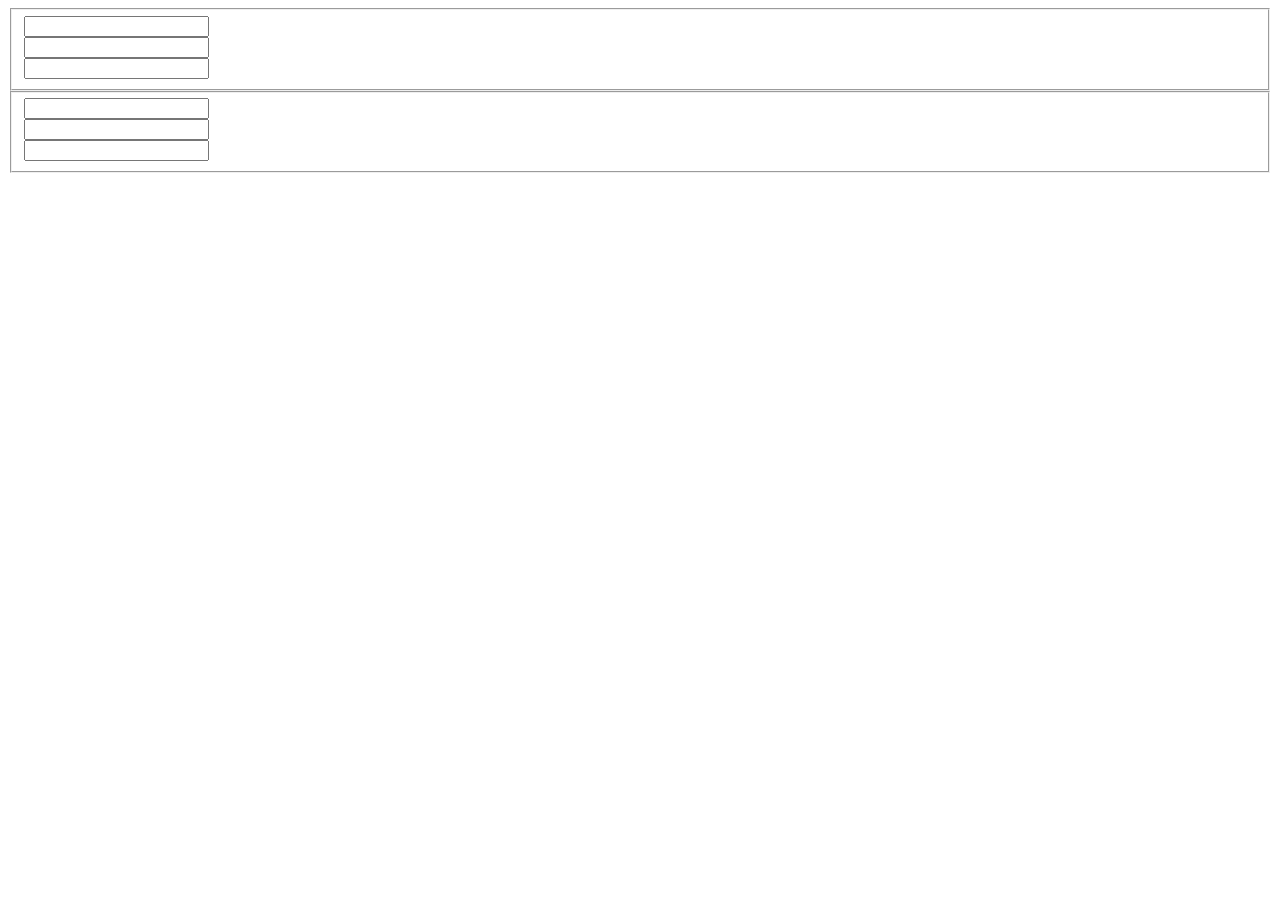
==== survey.html @ df64614f "work on personal website" ====
<!DOCTYPE html>
<html>
<head>
	<title></title>
</head>
<body>
 <form name="" action="" method="post">
 	<fieldset>
 		<div>
 			<label></label>
 			<input type="" name="">
 		</div>
 		<div>
 			<label></label>
 			<input type="" name="">
 		</div>
 		<div>
 			<label></label>
 			<input type="" name="">
 		</div>
 	</fieldset>
 
 	<fieldset>
 		<div>
 			<label></label>
 			<input type="" name="">
 		</div>
 		<div>
 			<label></label>
 			<input type="" name="">
 		</div>
 		<div>
 			<label></label>
 			<input type="" name="">
 		</div>
 	</fieldset>
 </form>
</body>
</html>
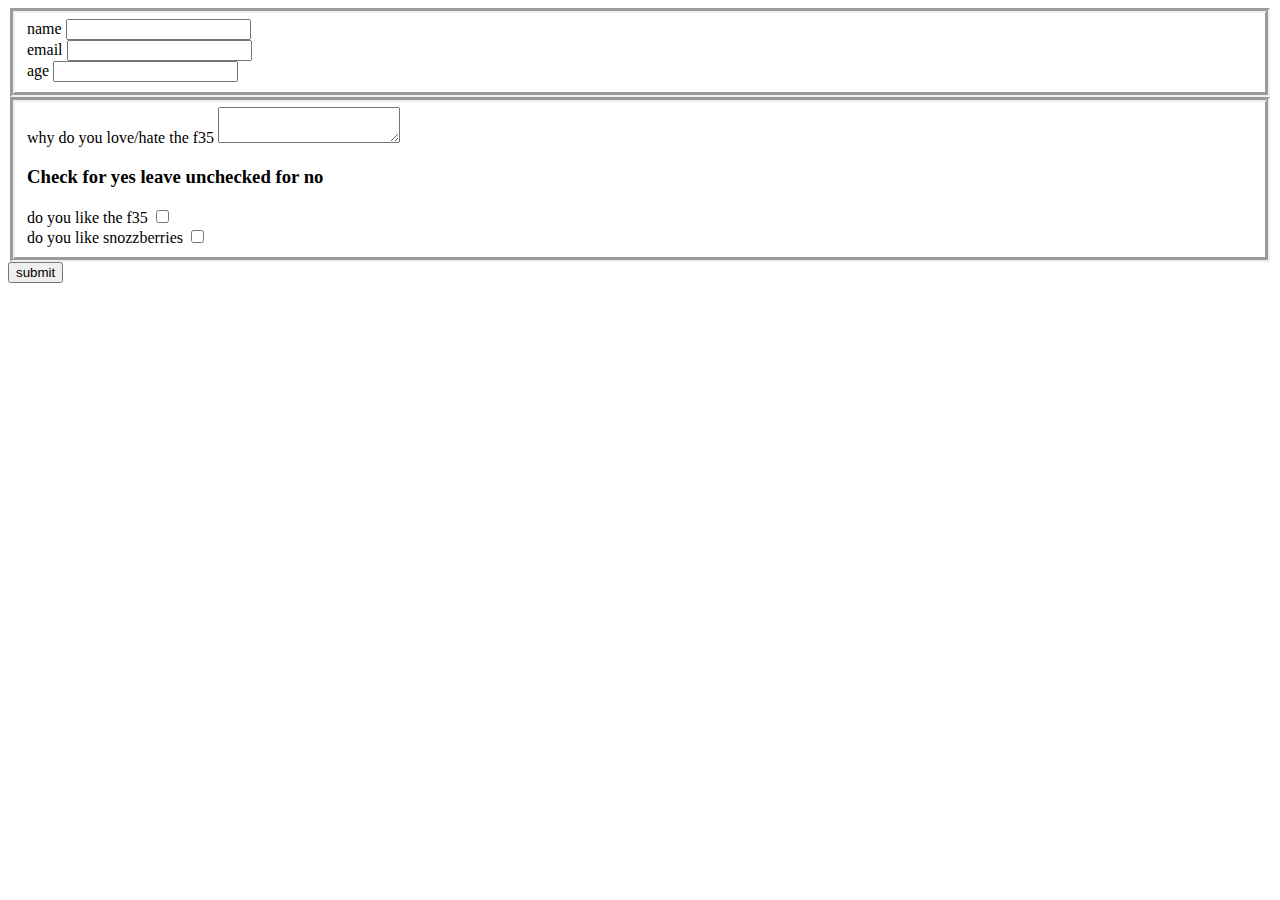
==== commit 9924679d: "do work on personal website" ====
--- a/survey.html
+++ b/survey.html
@@ -2,38 +2,41 @@
 <html>
 <head>
 	<title></title>
+	<link rel="stylesheet" type="text/css" href="personal-website-css.css">
 </head>
 <body>
- <form name="" action="" method="post">
- 	<fieldset>
+ <form name="survey" action="https://httpbin.org/post" method="post">
+ 	<fieldset border="2" ID="fieldset1">
  		<div>
- 			<label></label>
- 			<input type="" name="">
+ 			<label>name</label>
+ 			<input type="text" name="name">
  		</div>
  		<div>
- 			<label></label>
- 			<input type="" name="">
+ 			<label>email</label>
+ 			<input type="email" name="email">
  		</div>
  		<div>
- 			<label></label>
- 			<input type="" name="">
+ 			<label>age</label>
+ 			<input type="text" name="age">
  		</div>
  	</fieldset>
  
- 	<fieldset>
+ 	<fieldset border="2" ID="fieldset2">
  		<div>
- 			<label></label>
- 			<input type="" name="">
+ 			<label>why do you love/hate the f35</label>
+ 			<textarea name="textarea"></textarea>
  		</div>
  		<div>
- 			<label></label>
- 			<input type="" name="">
+ 			<h3>Check for yes leave unchecked for no</h3>
+ 			<label>do you like the f35</label>
+ 			<input type="checkbox" name="like?">
  		</div>
  		<div>
- 			<label></label>
- 			<input type="" name="">
+ 			<label>do you like snozzberries</label>
+ 			<input type="checkbox" name="snozzberries">
  		</div>
  	</fieldset>
+ 	<button type="submit">submit</button>
  </form>
 </body>
 </html>--- a/personal-website-css.css
+++ b/personal-website-css.css
@@ -0,0 +1,21 @@
+
+
+#p1 {
+	font-weight: bolder;
+	font-family: Comic Sans MS;
+}
+
+#fieldset1 {
+
+	border-width: thick;
+	border-color: lightblue
+	font-weight: bolder;
+}
+
+
+#fieldset2 {
+
+	border-width: thick;
+	border-color: red
+	font-weight: bolder;
+}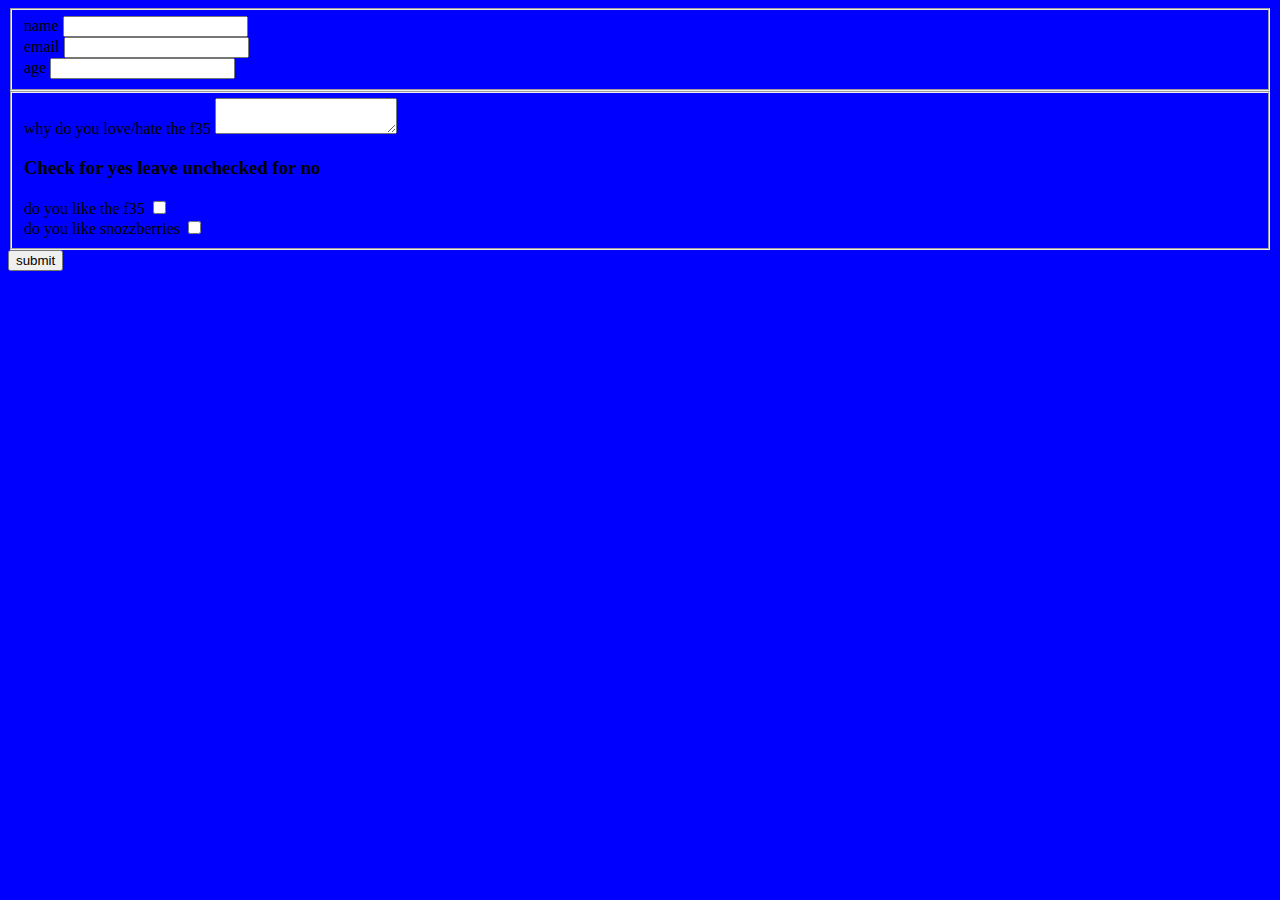
==== commit 48100359: "work on 3.5" ====
--- a/survey.html
+++ b/survey.html
@@ -2,11 +2,11 @@
 <html>
 <head>
 	<title></title>
-	<link rel="stylesheet" type="text/css" href="personal-website-css.css">
+	<link rel="stylesheet" type="text/css" href="styles.css">
 </head>
 <body>
  <form name="survey" action="https://httpbin.org/post" method="post">
- 	<fieldset border="2" ID="fieldset1">
+ 	<fieldset border="2" ID="fieldsetA">
  		<div>
  			<label>name</label>
  			<input type="text" name="name">
@@ -21,7 +21,7 @@
  		</div>
  	</fieldset>
  
- 	<fieldset border="2" ID="fieldset2">
+ 	<fieldset border="2" ID="fieldsetB">
  		<div>
  			<label>why do you love/hate the f35</label>
  			<textarea name="textarea"></textarea>
--- a/styles.css
+++ b/styles.css
@@ -0,0 +1,3 @@
+body {
+	background: blue;
+}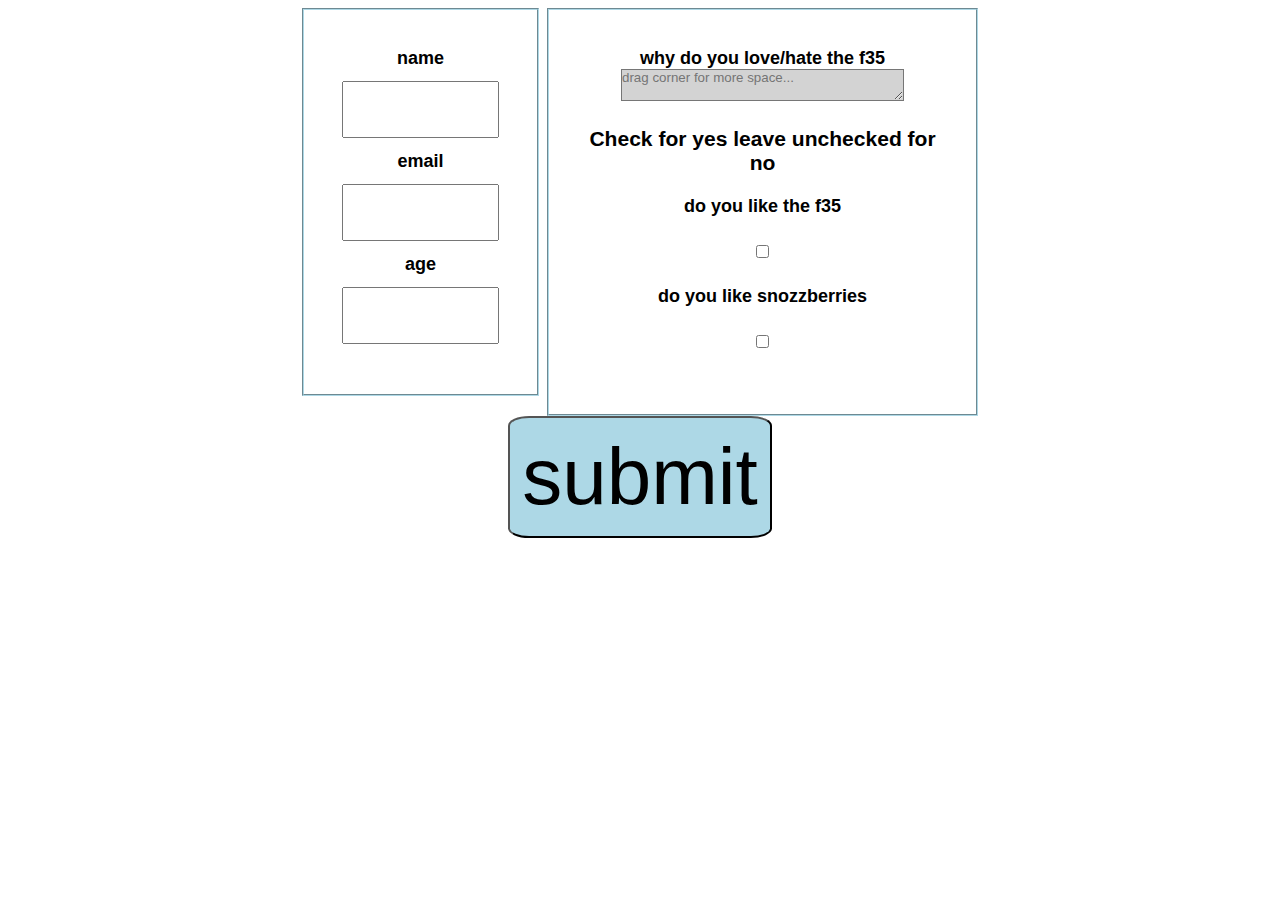
==== commit 55dc384b: "further work on 3.5" ====
--- a/survey.html
+++ b/survey.html
@@ -4,39 +4,45 @@
 	<title></title>
 	<link rel="stylesheet" type="text/css" href="styles.css">
 </head>
-<body>
- <form name="survey" action="https://httpbin.org/post" method="post">
- 	<fieldset border="2" ID="fieldsetA">
- 		<div>
- 			<label>name</label>
- 			<input type="text" name="name">
- 		</div>
- 		<div>
- 			<label>email</label>
- 			<input type="email" name="email">
- 		</div>
- 		<div>
- 			<label>age</label>
- 			<input type="text" name="age">
- 		</div>
- 	</fieldset>
- 
- 	<fieldset border="2" ID="fieldsetB">
- 		<div>
- 			<label>why do you love/hate the f35</label>
- 			<textarea name="textarea"></textarea>
- 		</div>
- 		<div>
- 			<h3>Check for yes leave unchecked for no</h3>
- 			<label>do you like the f35</label>
- 			<input type="checkbox" name="like?">
- 		</div>
- 		<div>
- 			<label>do you like snozzberries</label>
- 			<input type="checkbox" name="snozzberries">
- 		</div>
- 	</fieldset>
- 	<button type="submit">submit</button>
- </form>
+
+	<body>
+	 <form name="survey" action="https://httpbin.org/post" method="post">
+	 	<fieldset border="2" ID="fieldsetA">
+	 		<div>
+	 			<label class="labelA">name</label>
+	 			<input type="text" name="name">
+	 		</div>
+	 		<div>
+	 			<label class="labelA">email</label>
+	 			<input type="email" name="email">
+	 		</div>
+	 		<div>
+	 			<label class="labelA">age</label>
+	 			<input type="text" name="age">
+	 		</div>
+	 	</fieldset>
+	 
+	 	<fieldset border="2" ID="fieldsetB">
+	 		<div>
+	 			<label>why do you love/hate the f35</label>
+	 			<textarea placeholder="drag corner for more space..." name="textarea"></textarea>
+	 		</div>
+	 		<div>
+	 			<h3>Check for yes leave unchecked for no</h3>
+	 			<label>do you like the f35</label>
+	 			<input type="checkbox" name="like?">
+	 		</div>
+	 		<div>
+	 			<label>do you like snozzberries</label>
+	 			<input type="checkbox" name="snozzberries">
+	 		</div>
+	 	</fieldset>
+	 	
+	 </form>
+	 <footer>
+	 	<button type="submit">submit</button>
+	 </footer>
+	 
 </body>
+
 </html>--- a/styles.css
+++ b/styles.css
@@ -1,3 +1,91 @@
-body {
-	background: blue;
-}+.labelA {
+	width: 190%;
+}
+
+html {
+	text-align: center;
+}
+
+
+img {
+	max-width: 80%;
+}
+
+.header {
+	font-weight: bolder;
+	color: darkred;
+}
+
+#specialheader {
+	color: black;
+}
+
+article {
+	max-width: 29%;
+	display: inline-block;
+	vertical-align: top;
+	color: darkblue;
+}
+
+
+#fieldsetA {
+	font-weight: bolder;
+	padding: 3%;
+	border: 25%;
+	border-width: 10%;
+	border-color: lightblue;
+	max-width: 45%;
+	font-family: arial;
+	font-size: large;
+	display: inline-block;
+	vertical-align: top;
+}
+
+#fieldsetB {
+	font-weight: bolder;
+	padding: 3%;
+	border: 25%;
+	border-width: 10%;
+	border-color: lightblue;
+	max-width: 40%;
+	font-family: arial;
+	font-size: large;
+	display: inline-block;
+	vertical-align: top;
+}
+
+textarea {
+	width: 80%;
+	height: 200%;
+	border: 10% solid blue;
+	padding: 0%;
+	font-family: arial;
+	background-color: lightgray;
+	background-position: bottom right;
+	background-repeat: no-repeat;
+}
+
+input {
+	width: 100%;
+    padding: 12% 20%;
+    margin: 8% 0;
+    box-sizing: border-box;
+}
+
+button {
+	padding: 1%;
+	text-decoration: wavy;
+	float: bottom;
+	font-size: 500%;
+	border-radius: 8%;
+	background-color: lightblue;
+    color: black;
+    border: 5% solid red;
+    -webkit-transition-duration: 0.4s; 
+    transition-duration: 0.4s;
+}
+button:hover {
+	background-color: purple; 
+    color: white;
+
+}
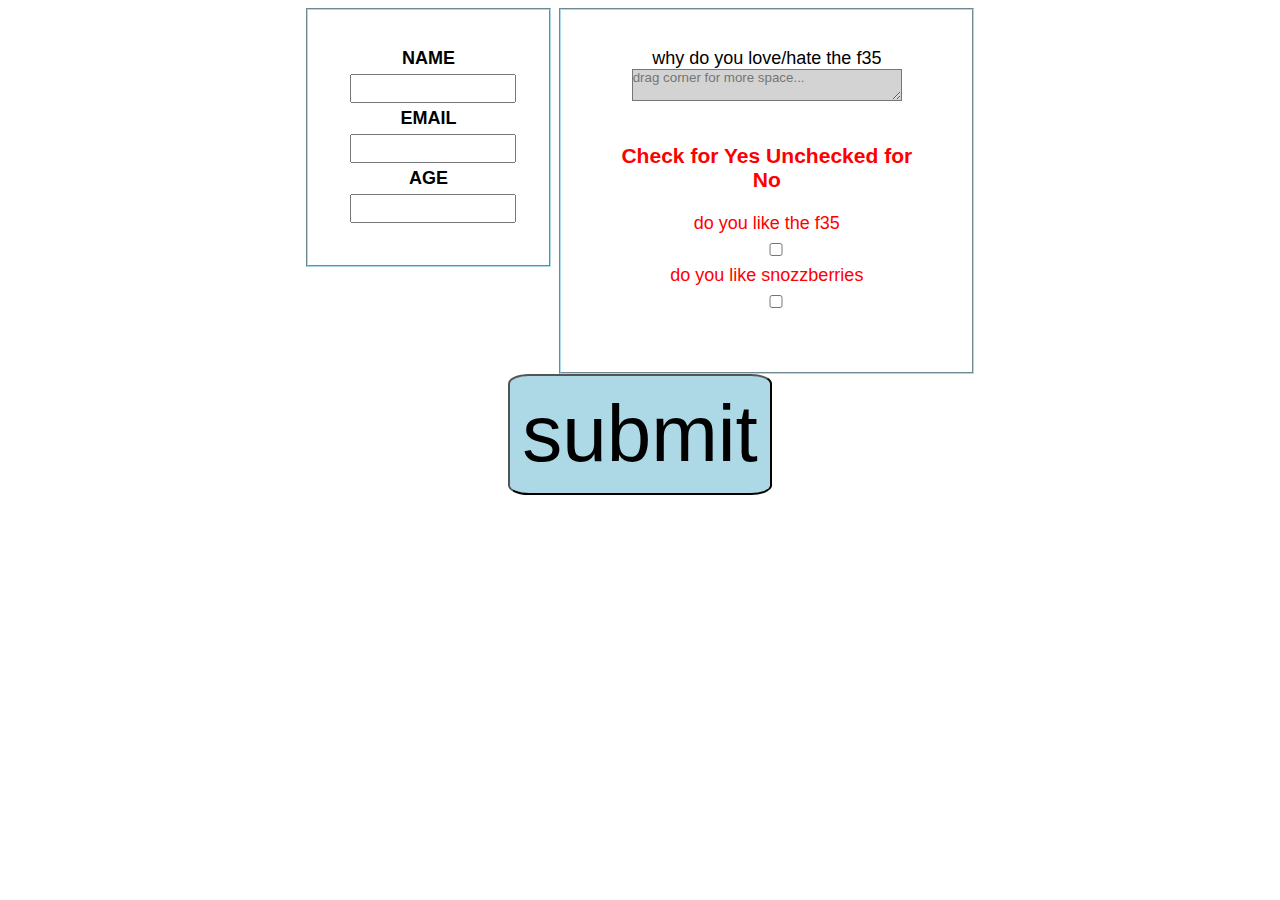
==== commit 23e77fe0: "done with 3.5 for the night can't get responsive design" ====
--- a/survey.html
+++ b/survey.html
@@ -27,15 +27,19 @@
 	 			<label>why do you love/hate the f35</label>
 	 			<textarea placeholder="drag corner for more space..." name="textarea"></textarea>
 	 		</div>
-	 		<div>
-	 			<h3>Check for yes leave unchecked for no</h3>
-	 			<label>do you like the f35</label>
-	 			<input type="checkbox" name="like?">
+	 		<div ID="checkbox">
+	 			<div>
+		 			<h3>Check for Yes
+		 			Unchecked for No</h3>
+		 			<label>do you like the f35</label>
+		 			<input type="checkbox" name="like?">
+	 			</div>
+	 			<div>
+	 				<label>do you like snozzberries</label>
+	 				<input type="checkbox" name="snozzberries">
+	 			</div>
 	 		</div>
-	 		<div>
-	 			<label>do you like snozzberries</label>
-	 			<input type="checkbox" name="snozzberries">
-	 		</div>
+	 		
 	 	</fieldset>
 	 	
 	 </form>
--- a/styles.css
+++ b/styles.css
@@ -1,11 +1,29 @@
-.labelA {
-	width: 190%;
+@media screen and (max-width: 600px) {
+  html {
+  	color: hotpink;
+  	
+  }
+}
+
+section {
+	display: inline-block;
+	vertical-align: top;
+	text-align: center;
+	color: darkblue;
 }
 
 html {
 	text-align: center;
+	background-image: url("https://www.brandicarpet.com/wp-content/uploads/2015/04/Transparent-American-Flag.png");
+	background-size: 99%;
+	background-repeat: no-repeat;
+
 }
 
+#lastpic {
+	max-width: 30%;
+	max-height: 30%;
+}
 
 img {
 	max-width: 80%;
@@ -21,33 +39,80 @@
 }
 
 article {
-	max-width: 29%;
+	padding: 1%;
+	max-width: 30%;
 	display: inline-block;
+	color: darkblue;
 	vertical-align: top;
-	color: darkblue;
 }
 
 
+
 #fieldsetA {
+	text-transform: uppercase;
 	font-weight: bolder;
 	padding: 3%;
-	border: 25%;
-	border-width: 10%;
+	border: 5%;
+	border-width: 1%;
 	border-color: lightblue;
-	max-width: 45%;
+	max-width: 48%;
 	font-family: arial;
 	font-size: large;
 	display: inline-block;
 	vertical-align: top;
 }
 
+a:link {
+	background-color: lightblue;
+    color: white;
+    padding: 1% 1%;
+    text-align: center; 
+    text-decoration: none;
+    display: inline-block;
+}
+
+a:visited {
+	background-color: darkblue;
+    color: red;
+    padding: 1% 1%;
+    text-align: center; 
+    text-decoration: underline;
+    display: inline-block;
+}
+a:hover {
+	background-color: green;
+    color: yellow;
+    padding: 1% 1%;
+    text-align: center; 
+    text-decoration: underline;
+    text-decoration-style: wavy;
+    display: inline-block;
+}
+a:active {
+	background-color: lavender;
+    color: white;
+    padding: 1% 1%;
+    text-align: center; 
+    text-decoration: overline;
+    text-decoration-style: wavy;
+    display: inline-block;
+}
+
+#checkbox {
+	background-image: url("http://www.rstreet.org/wp-content/uploads/2016/02/ThinkstockPhotos-494386576.jpg");
+	padding: 5%;
+	background-size: 100%;
+	color: red;
+	text-align: center;
+}
+
 #fieldsetB {
-	font-weight: bolder;
+	
 	padding: 3%;
-	border: 25%;
-	border-width: 10%;
+	border: 5%;
+	border-width: 1%;
 	border-color: lightblue;
-	max-width: 40%;
+	max-width: 48%;
 	font-family: arial;
 	font-size: large;
 	display: inline-block;
@@ -65,10 +130,14 @@
 	background-repeat: no-repeat;
 }
 
+label {
+	border-color: lightyellow;
+}
+
 input {
 	width: 100%;
-    padding: 12% 20%;
-    margin: 8% 0;
+    padding: 3% 3%;
+    margin: 3% 3%;
     box-sizing: border-box;
 }
 
